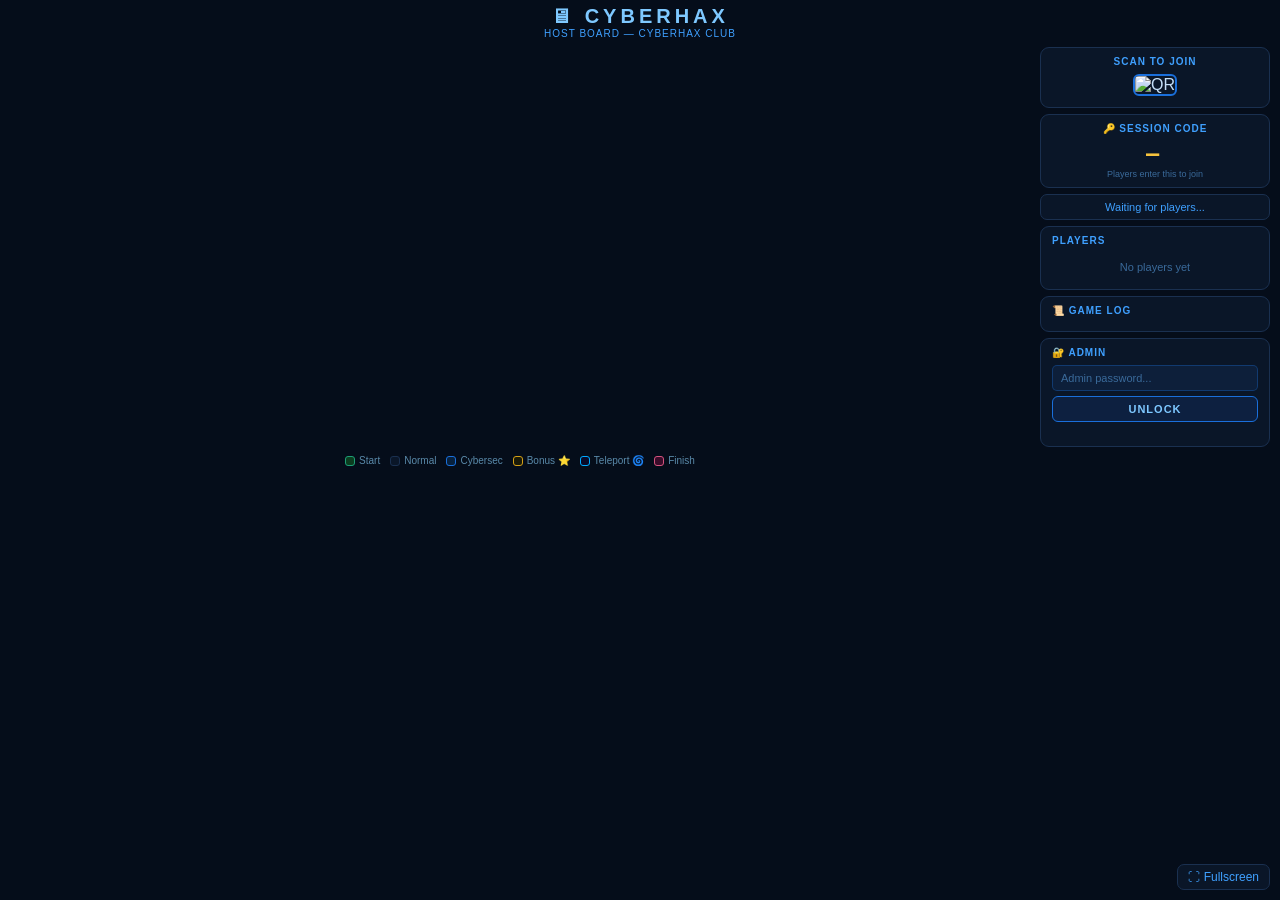
==== index.html @ f8a86d28 "Update index.html" ====
<!DOCTYPE html>
<html lang="en">
<head>
<meta charset="UTF-8"/>
<meta name="viewport" content="width=device-width, initial-scale=1.0"/>
<title>CYBERHAX — Host Board</title>
<style>
*{box-sizing:border-box;margin:0;padding:0;}
html,body{height:100%;overflow:hidden;background:#050d1a;font-family:'Segoe UI',sans-serif;color:#c5dff8;}
body{display:flex;flex-direction:column;}

.header{text-align:center;padding:5px 0 3px;flex-shrink:0;}
.header h1{font-size:20px;font-weight:700;letter-spacing:4px;color:#7ec8ff;}
.header p{font-size:10px;color:#3fa0ff;letter-spacing:1px;}

.main{display:flex;flex:1;gap:10px;padding:5px 10px 5px;overflow:hidden;min-height:0;}

/* BOARD COLUMN */
.board-col{display:flex;flex-direction:column;flex:1;min-width:0;overflow:hidden;}

/* KEY FIX: board uses CSS viewport units so it always fits */
.board{
  display:grid;
  grid-template-columns:repeat(10,minmax(0,1fr));
  gap:2px;
  width:min(calc(100vh - 90px), calc(100vw - 280px));
  height:calc((min(calc(100vh - 90px), calc(100vw - 280px))) * 0.5);
  flex-shrink:0;
}
.tile{
  border-radius:5px;border:1.5px solid #1a3050;background:#0a1628;
  display:flex;flex-direction:column;align-items:center;justify-content:center;
  color:#3a6a9a;position:relative;overflow:hidden;min-width:0;min-height:0;
}
.tile.cyber{background:#08213d;border-color:#1a6fdb;animation:pb 2.5s infinite;}
.tile.bonus{background:#1a1a08;border-color:#d4a017;animation:pg 2.5s infinite;}
.tile.teleport{background:#080a28;border-color:#00aaff;animation:pt 2.5s infinite;}
.tile.start{background:#0c3d20;border-color:#1d9e75;}
.tile.finish{background:#3a0c2a;border-color:#d4537e;}
.tile.active-player{animation:pa 1s infinite!important;}
.tile.flash{animation:pf 0.4s ease-out!important;}
@keyframes pb{0%,100%{box-shadow:0 0 6px #1a6fdb55;}50%{box-shadow:0 0 14px #1a6fdbaa;}}
@keyframes pg{0%,100%{box-shadow:0 0 6px #d4a01755;}50%{box-shadow:0 0 14px #d4a017aa;}}
@keyframes pt{0%,100%{box-shadow:0 0 6px #00aaff55;}50%{box-shadow:0 0 14px #00aaffaa;}}
@keyframes pa{0%,100%{box-shadow:0 0 0 2px #f5c23d,0 0 12px #f5c23d66;}50%{box-shadow:0 0 0 3px #f5c23d,0 0 22px #f5c23daa;}}
@keyframes pf{0%{background:#f5c23d33;box-shadow:0 0 20px #f5c23daa;}100%{}}
.tnum{font-size:clamp(7px,0.9vw,11px);line-height:1;color:#3a6a9a;}
.ticon{font-size:clamp(9px,1.1vw,14px);}
.markers{display:flex;gap:1px;flex-wrap:wrap;justify-content:center;}
.marker{width:clamp(12px,1.5vw,18px);height:clamp(12px,1.5vw,18px);border-radius:50%;display:flex;align-items:center;justify-content:center;font-size:clamp(9px,1.1vw,13px);}

/* LEGEND */
.legend{display:flex;gap:10px;padding:3px 0;flex-wrap:wrap;justify-content:center;flex-shrink:0;}
.leg{display:flex;align-items:center;gap:4px;font-size:10px;color:#5a8aaa;}
.leg-dot{width:10px;height:10px;border-radius:3px;flex-shrink:0;}
.leg-dot.start{background:#0c3d20;border:1.5px solid #1d9e75;}
.leg-dot.normal{background:#0a1628;border:1.5px solid #1a3050;}
.leg-dot.cyber{background:#08213d;border:1.5px solid #1a6fdb;}
.leg-dot.bonus{background:#1a1a08;border:1.5px solid #d4a017;}
.leg-dot.teleport{background:#080a28;border:1.5px solid #00aaff;}
.leg-dot.finish{background:#3a0c2a;border:1.5px solid #d4537e;}

/* LEADERBOARD */
.leaderboard{flex-shrink:0;padding:3px 0;}
.lb-rows-inline{display:flex;gap:6px;flex-wrap:wrap;justify-content:center;}
.lb-title{font-size:11px;font-weight:700;color:#f5c23d;letter-spacing:2px;text-align:center;margin-bottom:4px;}
.lb-row{display:flex;align-items:center;gap:6px;padding:4px 10px;border-radius:7px;border:1px solid #1a3050;background:#0d1f3a;}
.lb-rank{font-size:13px;}
.lb-av{font-size:15px;}
.lb-name{font-size:11px;color:#c5dff8;}
.lb-score{font-size:12px;font-weight:700;color:#f5c23d;}

/* PANEL */
.panel{width:230px;flex-shrink:0;display:flex;flex-direction:column;gap:6px;overflow-y:auto;overflow-x:hidden;}
.panel::-webkit-scrollbar{width:3px;}
.panel::-webkit-scrollbar-thumb{background:#1a3050;border-radius:3px;}
.card{background:#0a1628;border:1px solid #1a3050;border-radius:9px;padding:8px 11px;}
.card h3{font-size:10px;font-weight:600;color:#3fa0ff;letter-spacing:1px;margin-bottom:7px;text-transform:uppercase;}
.qr-box{text-align:center;}
.qr-box img{width:100px;height:100px;border-radius:6px;border:2px solid #1a6fdb;}
.qr-url{font-size:8px;color:#3fa0ff;margin-top:3px;word-break:break-all;}
.session-code{text-align:center;}
.session-code-val{font-size:22px;font-weight:700;letter-spacing:5px;color:#f5c23d;font-family:monospace;margin:3px 0;}
.status-bar{text-align:center;font-size:11px;color:#3fa0ff;padding:6px;border:1px solid #1a3050;border-radius:7px;background:#0a1628;}
.player-list{display:flex;flex-direction:column;gap:4px;}
.player-row{display:flex;align-items:center;gap:6px;padding:5px 7px;border-radius:7px;border:1px solid #1a3050;background:#0d1f3a;}
.player-row.active-row{border-color:#1a6fdb;background:#0d2040;}
.av{font-size:15px;flex-shrink:0;}
.pname{font-size:11px;color:#c5dff8;flex:1;}
.pscore{font-size:11px;font-weight:700;color:#f5c23d;}
.ptag{font-size:9px;padding:1px 5px;border-radius:7px;}
.ptag.on{background:#1a3a6a;color:#7ec8ff;}
.ptag.off{background:#1a3020;color:#5dcaa5;}
.log-wrap{max-height:80px;overflow-y:auto;display:flex;flex-direction:column;gap:2px;}
.log-entry{font-size:10px;color:#5a8aaa;padding:2px 5px;border-radius:4px;background:#0d1f3a;}
.log-entry.good{color:#5dcaa5;background:#0c3d2080;}
.log-entry.bad{color:#f09595;background:#28080880;}
.log-entry.cyber{color:#7ec8ff;background:#0a162880;}
.log-entry.bonus{color:#f5c23d;background:#1a1a0880;}
.inp{width:100%;padding:6px 8px;background:#0d1f3a;border:1px solid #1a6fdb55;border-radius:5px;color:#c5dff8;font-size:11px;font-family:'Segoe UI',sans-serif;outline:none;margin-bottom:5px;}
.inp:focus{border-color:#1a6fdb;}
.inp::placeholder{color:#3a6a9a;}
.btn{width:100%;padding:6px;border-radius:6px;border:1.5px solid #1a6fdb;background:#0d2040;color:#7ec8ff;font-size:11px;font-weight:600;cursor:pointer;font-family:'Segoe UI',sans-serif;margin-bottom:4px;letter-spacing:1px;}
.btn:hover{background:#1a3a6a;}
.btn.green{border-color:#1d9e75;color:#5dcaa5;background:#0c3d20;}
.btn.green:hover{background:#1a5a30;}
.btn.green:disabled{opacity:0.4;cursor:not-allowed;}
.btn.gold{border-color:#d4a017;color:#f5c23d;background:#1a1a08;}
.btn.gold:hover{background:#2a2a10;}
.btn.red{border-color:#a32d2d;color:#f09595;background:#1a0808;}
.btn.red:hover{background:#280a0a;}
.btn.orange{border-color:#f5a020;color:#f5c23d;background:#1a1208;}
.btn.orange:hover{background:#2a1e08;}
.kick-btn{width:100%;padding:5px;border-radius:5px;border:1px solid #a32d2d55;background:#1a080888;color:#f09595;cursor:pointer;font-family:'Segoe UI',sans-serif;font-size:10px;margin-bottom:3px;}
.kick-btn:hover{background:#280a0a;}
.admin-err{font-size:10px;color:#f09595;min-height:12px;}
.no-pl{text-align:center;color:#3a6a9a;font-size:11px;padding:8px 0;}

/* OVERLAYS */
.q-overlay{display:none;position:fixed;inset:0;background:#000c;z-index:100;align-items:center;justify-content:center;}
.q-overlay.show{display:flex;}
.q-box{background:#08213d;border:2px solid #1a6fdb;border-radius:14px;padding:24px 28px;max-width:520px;width:90%;box-shadow:0 0 40px #1a6fdb66;}
.q-box.bq{border-color:#d4a017;box-shadow:0 0 40px #d4a01766;}
.q-cat{font-size:10px;color:#3fa0ff;letter-spacing:2px;text-transform:uppercase;margin-bottom:5px;}
.q-who{font-size:13px;color:#7ec8ff;margin-bottom:4px;}
.q-text{font-size:16px;color:#c5dff8;line-height:1.5;margin-bottom:16px;font-weight:500;}
.q-opts{display:grid;grid-template-columns:1fr 1fr;gap:8px;}
.q-opt{padding:10px 12px;border-radius:8px;border:1px solid #1a6fdb55;background:#0d2040;color:#c5dff8;font-size:13px;display:flex;align-items:center;gap:8px;}
.q-opt .letter{font-size:10px;color:#3fa0ff;font-weight:700;}
.q-opt.correct{border-color:#1d9e75;background:#0c3d20;color:#5dcaa5;}
.q-opt.wrong{border-color:#a32d2d;background:#280a0a;color:#f09595;}
.pw-badge{display:inline-block;padding:2px 8px;border-radius:10px;background:#1a1a08;border:1px solid #d4a017;color:#f5c23d;font-size:11px;font-weight:700;margin-bottom:8px;}

.dice-overlay{display:none;position:fixed;inset:0;background:#000b;z-index:150;align-items:center;justify-content:center;flex-direction:column;gap:8px;}
.dice-overlay.show{display:flex;}
.dice-face-big{font-size:90px;animation:db 0.15s infinite alternate;}
@keyframes db{0%{transform:scale(1) rotate(-5deg);}100%{transform:scale(1.1) rotate(5deg);}}
.dice-result{font-size:24px;font-weight:700;color:#f5c23d;}
.dice-who{font-size:13px;color:#7ec8ff;}

.win-overlay{display:none;position:fixed;inset:0;background:#000e;z-index:500;align-items:center;justify-content:center;}
.win-overlay.show{display:flex;}
.win-box{background:#08213d;border:2px solid #f5c23d;border-radius:18px;padding:28px 36px;max-width:500px;width:90%;text-align:center;box-shadow:0 0 60px #f5c23d66;position:relative;z-index:1;}
.win-trophy{font-size:56px;margin-bottom:6px;}
.win-title{font-size:20px;font-weight:700;color:#f5c23d;letter-spacing:2px;margin-bottom:3px;}
.win-name{font-size:28px;font-weight:700;color:#7ec8ff;margin-bottom:16px;}
.win-lb{display:flex;flex-direction:column;gap:7px;margin-bottom:16px;}
.win-lb-row{display:flex;align-items:center;gap:10px;padding:8px 14px;border-radius:9px;background:#0d1f3a;border:1px solid #1a3050;}
.win-lb-row.first{background:#1a1a08;border-color:#f5c23d;}
.win-rank{font-size:18px;min-width:26px;}
.win-av{font-size:20px;}
.win-pname{font-size:13px;flex:1;color:#c5dff8;text-align:left;}
.win-score{font-size:15px;font-weight:700;color:#f5c23d;}
.win-close{padding:8px 24px;background:#0c3d20;border:1.5px solid #1d9e75;color:#5dcaa5;border-radius:9px;cursor:pointer;font-size:13px;font-weight:700;font-family:'Segoe UI',sans-serif;}

.lobby-overlay{display:none;position:fixed;top:0;left:0;right:0;z-index:200;align-items:flex-start;justify-content:center;padding-top:50px;pointer-events:none;}
.lobby-overlay.show{display:flex;}
.lobby-box{background:#08213d;border:2px solid #1d9e75;border-radius:14px;padding:18px;max-width:320px;width:90%;text-align:center;box-shadow:0 0 30px #1d9e7566;pointer-events:all;position:relative;}
.lobby-box h2{color:#5dcaa5;font-size:15px;margin-bottom:5px;}
.lobby-players{display:flex;flex-direction:column;gap:5px;margin:8px 0;}
.lobby-player{padding:6px 10px;border-radius:7px;background:#0c3d20;border:1px solid #1d9e75;color:#5dcaa5;font-size:12px;}
.lobby-close{position:absolute;top:8px;right:10px;background:none;border:none;color:#3fa0ff;font-size:16px;cursor:pointer;line-height:1;}

.reaction-float{position:fixed;pointer-events:none;z-index:999;font-size:48px;animation:fu 2s ease-out forwards;}
@keyframes fu{0%{opacity:1;transform:translateY(0) scale(1);}100%{opacity:0;transform:translateY(-160px) scale(1.3);}}

.fs-btn{position:fixed;bottom:10px;right:10px;z-index:300;background:#0a1628;border:1px solid #1a3050;color:#3fa0ff;border-radius:7px;padding:5px 10px;cursor:pointer;font-size:12px;font-family:'Segoe UI',sans-serif;}
.fs-btn:hover{background:#0d1f3a;border-color:#1a6fdb;}

canvas#cc{position:fixed;inset:0;width:100%;height:100%;pointer-events:none;z-index:498;}
</style>
</head>
<body>

<div class="header">
  <h1>🖥 CYBERHAX</h1>
  <p>HOST BOARD — CYBERHAX CLUB</p>
</div>

<div class="main">
  <div class="board-col">
    <div class="board" id="board"></div>
    <div class="legend">
      <div class="leg"><div class="leg-dot start"></div>Start</div>
      <div class="leg"><div class="leg-dot normal"></div>Normal</div>
      <div class="leg"><div class="leg-dot cyber"></div>Cybersec</div>
      <div class="leg"><div class="leg-dot bonus"></div>Bonus ⭐</div>
      <div class="leg"><div class="leg-dot teleport"></div>Teleport 🌀</div>
      <div class="leg"><div class="leg-dot finish"></div>Finish</div>
    </div>
    <div id="leaderboard" style="display:none;">
      <div class="lb-title">🏆 LEADERBOARD</div>
      <div class="lb-rows-inline" id="lb-rows"></div>
    </div>
  </div>

  <div class="panel">
    <div class="card qr-box">
      <h3>Scan to Join</h3>
      <img id="qr-img" src="" alt="QR"/>
      <p class="qr-url" id="qr-url"></p>
    </div>
    <div class="card session-code">
      <h3>🔑 Session Code</h3>
      <div class="session-code-val" id="sc-display">—</div>
      <p style="font-size:9px;color:#3a6a9a;">Players enter this to join</p>
    </div>
    <div class="status-bar" id="status-bar">Waiting for players...</div>
    <div class="card">
      <h3>Players</h3>
      <div class="player-list" id="player-list"><p class="no-pl">No players yet</p></div>
    </div>
    <div class="card">
      <h3>📜 Game Log</h3>
      <div class="log-wrap" id="log"></div>
    </div>
    <div class="card">
      <h3>🔐 Admin</h3>
      <div id="admin-locked">
        <input class="inp" type="password" id="admin-pw" placeholder="Admin password..." onkeydown="if(event.key==='Enter')unlockAdmin()"/>
        <button class="btn" onclick="unlockAdmin()">UNLOCK</button>
        <div class="admin-err" id="admin-err"></div>
      </div>
      <div id="admin-open" style="display:none;flex-direction:column;gap:4px;">
        <p style="font-size:10px;color:#5dcaa5;margin-bottom:2px;">✅ Admin unlocked</p>
        <button class="btn gold" onclick="generateCode()">🎲 GENERATE SESSION CODE</button>
        <button class="btn green" id="start-btn" onclick="startGame()">▶ START GAME</button>
        <button class="btn orange" onclick="forceSkip()">⏭ FORCE SKIP TURN</button>
        <button class="btn red" onclick="adminRestart()">🔄 RESTART GAME</button>
        <div id="kick-list" style="margin-top:3px;"></div>
      </div>
    </div>
  </div>
</div>

<!-- Fullscreen -->
<button class="fs-btn" id="fs-btn" onclick="toggleFS()">⛶ Fullscreen</button>

<!-- Dice overlay -->
<div class="dice-overlay" id="dice-overlay">
  <div class="dice-who" id="dice-who"></div>
  <div class="dice-face-big" id="dice-face"></div>
  <div class="dice-result" id="dice-result"></div>
</div>

<!-- Question overlay -->
<div class="q-overlay" id="q-overlay">
  <div class="q-box" id="q-box">
    <div class="pw-badge" id="q-pw" style="display:none;"></div>
    <div class="q-cat" id="q-cat"></div>
    <div class="q-who" id="q-who"></div>
    <div class="q-text" id="q-text"></div>
    <div class="q-opts" id="q-opts"></div>
  </div>
</div>

<!-- Win overlay -->
<div class="win-overlay" id="win-overlay">
  <canvas id="cc"></canvas>
  <div class="win-box">
    <div class="win-trophy">🏆</div>
    <div class="win-title">WINNER!</div>
    <div class="win-name" id="win-name"></div>
    <div class="win-lb" id="win-lb"></div>
    <button class="win-close" onclick="document.getElementById('win-overlay').classList.remove('show');stopConfetti();">CLOSE</button>
  </div>
</div>

<!-- Lobby overlay -->
<div class="lobby-overlay" id="lobby-overlay">
  <div class="lobby-box">
    <button class="lobby-close" onclick="document.getElementById('lobby-overlay').classList.remove('show')">✕</button>
    <h2>🎮 Waiting Room</h2>
    <p style="font-size:11px;color:#c5dff8;">Admin starts when ready</p>
    <div class="lobby-players" id="lobby-players"></div>
    <p style="font-size:9px;color:#3a6a9a;">Click ✕ to access admin panel</p>
  </div>
</div>

<script src="firebase-config.js"></script>
<script type="module">
import { initializeApp } from "https://www.gstatic.com/firebasejs/10.12.0/firebase-app.js";
import { getDatabase, ref, onValue, set, get, update, remove } from "https://www.gstatic.com/firebasejs/10.12.0/firebase-database.js";

const app=initializeApp(firebaseConfig);
const db=getDatabase(app);

const CYBER_TILES=new Set([3,7,11,15,18,22,25,29,33,36,39,42,45,48]);
const BONUS_TILES=new Set([6,14,21,35,44]);
const TELEPORT_TILES=new Set([9,20,30,40]);
const RANKS=['🥇','🥈','🥉','4️⃣'];
const DICE_FACES=['⚀','⚁','⚂','⚃','⚄','⚅'];
const ADMIN_PASSWORD='cyberhax';
let adminUnlocked=false, logs=[], prevLog='', winShown=false, confAnim=null;

// ── Questions ──
const SHEET_CSV_URL='https://docs.google.com/spreadsheets/d/e/2PACX-1vRZK7rtaAQRYiPtM15GOs4-Iebk_0ii30YfSvZfbxbbLqCARRK8bhlzK4rd3NpW-BxKk8QEaVqUdF4C/pub?gid=0&single=true&output=csv';
const FALLBACK=[
  {q:"What does 'phishing' refer to?",opts:["Attacking servers","Tricking users into revealing credentials","Encrypting files","Sniffing traffic"],ans:1,cat:"Fallback"},
  {q:"What port does HTTPS use by default?",opts:["80","21","443","8080"],ans:2,cat:"Fallback"},
];
let QUESTIONS=FALLBACK;

function parseCSV(row){
  const cols=[];let cur='',inQ=false;
  for(let i=0;i<row.length;i++){
    const ch=row[i];
    if(ch==='"'){inQ=!inQ;}
    else if(ch===','&&!inQ){cols.push(cur.trim());cur='';}
    else cur+=ch;
  }
  cols.push(cur.trim());
  return cols;
}
fetch(SHEET_CSV_URL).then(r=>r.text()).then(text=>{
  const rows=text.trim().split('\n').slice(1);
  const am={A:0,B:1,C:2,D:3};
  const parsed=rows.map(row=>{const c=parseCSV(row);return{q:c[0],opts:[c[1],c[2],c[3],c[4]],ans:am[c[5]?.trim().toUpperCase()]||0,cat:c[6]||'General'};}).filter(q=>q.q&&q.q.length>2);
  if(parsed.length>0){QUESTIONS=parsed;addLog(`📋 ${parsed.length} questions loaded`,'good');}
  else addLog('⚠ Sheet loaded but no valid questions','bad');
}).catch(()=>addLog('⚠ Could not load Sheet — using fallback','bad'));

// ── Sounds ──
function snd(type){
  try{
    const ctx=new(window.AudioContext||window.webkitAudioContext)();
    const g=ctx.createGain();g.connect(ctx.destination);
    if(type==='correct'){[523,659,784].forEach((f,i)=>{const o=ctx.createOscillator();o.connect(g);o.frequency.value=f;o.start(ctx.currentTime+i*0.12);o.stop(ctx.currentTime+i*0.12+0.15);});g.gain.setValueAtTime(0.3,ctx.currentTime);g.gain.exponentialRampToValueAtTime(0.001,ctx.currentTime+0.5);}
    else if(type==='wrong'){const o=ctx.createOscillator();o.connect(g);o.frequency.setValueAtTime(300,ctx.currentTime);o.frequency.exponentialRampToValueAtTime(150,ctx.currentTime+0.3);g.gain.setValueAtTime(0.3,ctx.currentTime);g.gain.exponentialRampToValueAtTime(0.001,ctx.currentTime+0.3);o.start();o.stop(ctx.currentTime+0.3);}
    else if(type==='bonus'){[784,988,1047,1319].forEach((f,i)=>{const o=ctx.createOscillator();o.connect(g);o.frequency.value=f;o.start(ctx.currentTime+i*0.08);o.stop(ctx.currentTime+i*0.08+0.12);});g.gain.setValueAtTime(0.3,ctx.currentTime);g.gain.exponentialRampToValueAtTime(0.001,ctx.currentTime+0.5);}
    else if(type==='dice'){const o=ctx.createOscillator();o.connect(g);o.frequency.setValueAtTime(220,ctx.currentTime);o.frequency.exponentialRampToValueAtTime(440,ctx.currentTime+0.15);g.gain.setValueAtTime(0.3,ctx.currentTime);g.gain.exponentialRampToValueAtTime(0.001,ctx.currentTime+0.2);o.start();o.stop(ctx.currentTime+0.2);}
    else if(type==='win'){[523,659,784,1047].forEach((f,i)=>{const o=ctx.createOscillator();o.connect(g);o.frequency.value=f;o.start(ctx.currentTime+i*0.15);o.stop(ctx.currentTime+i*0.15+0.25);});g.gain.setValueAtTime(0.4,ctx.currentTime);g.gain.exponentialRampToValueAtTime(0.001,ctx.currentTime+0.9);}
  }catch(e){}
}

// ── Confetti ──
let confPieces=[];
function startConfetti(){
  const canvas=document.getElementById('cc');
  const ctx=canvas.getContext('2d');
  canvas.width=window.innerWidth;canvas.height=window.innerHeight;
  confPieces=Array.from({length:120},()=>({x:Math.random()*canvas.width,y:-20,r:Math.random()*7+3,color:`hsl(${Math.random()*360},90%,60%)`,speed:Math.random()*4+2,wobble:Math.random()*10,angle:Math.random()*Math.PI*2}));
  function draw(){ctx.clearRect(0,0,canvas.width,canvas.height);confPieces.forEach(p=>{p.y+=p.speed;p.x+=Math.sin(p.angle)*0.5;p.angle+=0.05;ctx.save();ctx.translate(p.x,p.y);ctx.rotate(p.angle);ctx.fillStyle=p.color;ctx.fillRect(-p.r/2,-p.r/2,p.r,p.r);ctx.restore();});confPieces=confPieces.filter(p=>p.y<canvas.height);if(confPieces.length>0)confAnim=requestAnimationFrame(draw);}
  draw();
}
window.stopConfetti=function(){if(confAnim)cancelAnimationFrame(confAnim);const c=document.getElementById('cc');c.getContext('2d').clearRect(0,0,c.width,c.height);};

// ── Board ──
function buildOrder(){const rows=[];for(let r=0;r<5;r++){const s=r*10+1,row=[];for(let t=s;t<s+10;t++)row.push(t);rows.push(r%2===0?row:[...row].reverse());}return rows.flat();}
const ORDER=buildOrder();

function renderBoard(players,cur){
  const board=document.getElementById('board');board.innerHTML='';
  ORDER.forEach(n=>{
    const div=document.createElement('div');
    let cls='tile';
    if(n===1)cls+=' start';else if(n===50)cls+=' finish';
    else if(CYBER_TILES.has(n))cls+=' cyber';
    else if(BONUS_TILES.has(n))cls+=' bonus';
    else if(TELEPORT_TILES.has(n))cls+=' teleport';
    if(cur&&players&&players[cur]&&players[cur].pos===n)cls+=' active-player';
    div.className=cls;div.id='tile-'+n;
    const num=document.createElement('div');num.className='tnum';num.textContent=n;
    const icon=document.createElement('div');icon.className='ticon';
    if(n===1)icon.textContent='🚩';else if(n===50)icon.textContent='🏆';
    else if(CYBER_TILES.has(n))icon.textContent='🔵';
    else if(BONUS_TILES.has(n))icon.textContent='⭐';
    else if(TELEPORT_TILES.has(n))icon.textContent='🌀';
    const markers=document.createElement('div');markers.className='markers';
    if(players)Object.values(players).forEach(p=>{if(p.pos===n){const m=document.createElement('div');m.className='marker';m.textContent=p.avatarEmoji||'👤';markers.appendChild(m);}});
    div.appendChild(num);div.appendChild(icon);div.appendChild(markers);board.appendChild(div);
  });
}

function renderPlayers(players,cur){
  const list=document.getElementById('player-list');
  const kl=document.getElementById('kick-list');kl.innerHTML='';
  if(!players||!Object.keys(players).length){list.innerHTML='<p class="no-pl">No players yet</p>';return;}
  const sorted=Object.entries(players).sort((a,b)=>(b[1].score||0)-(a[1].score||0));
  list.innerHTML='';
  sorted.forEach(([id,p])=>{
    const isActive=cur===id;
    const row=document.createElement('div');row.className='player-row'+(isActive?' active-row':'');
    row.innerHTML=`<div class="av">${p.avatarEmoji||'👤'}</div><div style="flex:1;"><div class="pname">${p.name||'?'}${p.powerup?` ⭐${p.powerup}x`:''}</div><div style="font-size:9px;color:#3a6a9a;">Tile ${p.pos||1}</div></div><span class="pscore">${p.score||0}pt</span><span class="ptag ${isActive?'on':'off'}">${isActive?'⚡':'·'}</span>`;
    list.appendChild(row);
    if(adminUnlocked){const kb=document.createElement('button');kb.className='kick-btn';kb.textContent=`Remove: ${p.avatarEmoji||''} ${p.name}`;kb.onclick=()=>kickPlayer(id);kl.appendChild(kb);}
  });
}

function renderLB(players){
  const lb=document.getElementById('leaderboard');
  if(!players||!Object.keys(players).length){lb.style.display='none';return;}
  lb.style.display='block';
  const sorted=Object.entries(players).sort((a,b)=>(b[1].score||0)-(a[1].score||0));
  document.getElementById('lb-rows').innerHTML='';
  sorted.forEach(([,p],i)=>{
    const row=document.createElement('div');row.className='lb-row';
    row.innerHTML=`<div class="lb-rank">${RANKS[i]||''}</div><div class="lb-av">${p.avatarEmoji||'👤'}</div><div class="lb-name">${p.name||'?'}</div><div style="font-size:9px;color:#3a6a9a;margin:0 4px;">T${p.pos||1}</div><div class="lb-score">${p.score||0}pt</div>`;
    document.getElementById('lb-rows').appendChild(row);
  });
}

function addLog(msg,type=''){logs.unshift({msg,type});if(logs.length>20)logs.pop();document.getElementById('log').innerHTML=logs.map(l=>`<div class="log-entry ${l.type}">${l.msg}</div>`).join('');}

// ── Admin ──
window.unlockAdmin=function(){
  if(document.getElementById('admin-pw').value===ADMIN_PASSWORD){
    adminUnlocked=true;
    document.getElementById('admin-locked').style.display='none';
    document.getElementById('admin-open').style.display='flex';
  }else{
    document.getElementById('admin-err').textContent='Wrong password!';
    setTimeout(()=>document.getElementById('admin-err').textContent='',2000);
  }
};

window.generateCode=async function(){
  const chars='ABCDEFGHJKLMNPQRSTUVWXYZ23456789';
  const code=Array.from({length:6},()=>chars[Math.floor(Math.random()*chars.length)]).join('');
  await update(ref(db,'game'),{sessionCode:code});
};

window.startGame=async function(){
  const snap=await get(ref(db,'game/players'));const players=snap.val()||{};
  const ids=Object.keys(players);if(!ids.length){alert('No players!');return;}
  const first=ids.sort((a,b)=>(players[a].joined||0)-(players[b].joined||0))[0];
  await update(ref(db,'game'),{status:'playing',currentTurn:first,lastLog:'▶ Game started!',lastLogType:'good'});
  document.getElementById('lobby-overlay').classList.remove('show');
  document.getElementById('start-btn').disabled=true;
};

window.forceSkip=async function(){
  const snap=await get(ref(db,'game'));const game=snap.val()||{};
  if(game.status!=='playing'){alert('Game not started.');return;}
  const players=game.players||{};const cur=game.currentTurn;
  if(!cur||!players[cur]){alert('No active player.');return;}
  const p=players[cur];
  if(!confirm(`Force skip ${p.name}?`))return;
  const ids=Object.keys(players).sort((a,b)=>(players[a].joined||0)-(players[b].joined||0));
  const next=ids[(ids.indexOf(cur)+1)%ids.length];
  await update(ref(db,'game'),{currentTurn:next,question:null,lastLog:`⏭ ${p.name} skipped by admin`,lastLogType:'bad'});
};

window.adminRestart=async function(){
  if(!confirm('Restart? All progress reset.'))return;
  stopConfetti();document.getElementById('win-overlay').classList.remove('show');
  const cSnap=await get(ref(db,'game/sessionCode'));
  await set(ref(db,'game'),{status:'waiting',lastLog:'🔄 Restarted by admin',lastLogType:'cyber',sessionCode:cSnap.val()||null});
  document.getElementById('lobby-overlay').classList.add('show');
  document.getElementById('start-btn').disabled=false;
};

window.kickPlayer=async function(id){
  const snap=await get(ref(db,'game'));const game=snap.val()||{};
  const players=game.players||{};const p=players[id];
  if(!p){alert('Player not found.');return;}
  if(!confirm('Remove '+p.name+'?'))return;
  await remove(ref(db,'game/players/'+id));
  await set(ref(db,'game/kicked/'+id),true);
  await update(ref(db,'game'),{lastLog:'🚫 '+p.name+' removed',lastLogType:'bad'});
  if(game.currentTurn===id){
    const rem=Object.keys(players).filter(k=>k!==id).sort((a,b)=>(players[a].joined||0)-(players[b].joined||0));
    if(rem.length)await update(ref(db,'game'),{currentTurn:rem[0],question:null,lastLog:`↪ ${players[rem[0]]?.name}'s turn`,lastLogType:''});
  }
};

// ── Fullscreen ──
window.toggleFS=function(){
  const btn=document.getElementById('fs-btn');
  if(!document.fullscreenElement){document.documentElement.requestFullscreen();btn.textContent='✕ Exit Fullscreen';}
  else{document.exitFullscreen();btn.textContent='⛶ Fullscreen';}
};
document.addEventListener('fullscreenchange',()=>{if(!document.fullscreenElement)document.getElementById('fs-btn').textContent='⛶ Fullscreen';});

// ── QR ──
const base=window.location.href.replace('index.html','').replace(/\/$/,'');
const pUrl=base+'/player.html';
document.getElementById('qr-url').textContent=pUrl;
document.getElementById('qr-img').src=`https://api.qrserver.com/v1/create-qr-code/?size=100x100&data=${encodeURIComponent(pUrl)}&bgcolor=08213d&color=3fa0ff&qzone=1`;

// ── Session code listener ──
onValue(ref(db,'game/sessionCode'),snap=>document.getElementById('sc-display').textContent=snap.val()||'—');

// ── Dice roll listener ──
let lastDiceT=0;
onValue(ref(db,'game/diceRoll'),snap=>{
  const d=snap.val();if(!d||d.t===lastDiceT)return;lastDiceT=d.t;
  const ov=document.getElementById('dice-overlay');
  document.getElementById('dice-who').textContent=`${d.avatarEmoji||''} ${d.name} is rolling...`;
  document.getElementById('dice-result').textContent='';
  ov.classList.add('show');let i=0;
  const iv=setInterval(()=>{
    document.getElementById('dice-face').textContent=DICE_FACES[Math.floor(Math.random()*6)];
    if(++i>12){clearInterval(iv);document.getElementById('dice-face').textContent=DICE_FACES[d.roll-1];document.getElementById('dice-result').textContent=`Rolled ${d.roll} → Tile ${d.newPos}`;
      setTimeout(()=>{ov.classList.remove('show');const t=document.getElementById('tile-'+d.newPos);if(t){t.classList.add('flash');setTimeout(()=>t.classList.remove('flash'),500);}},900);}
  },80);
});

// ── Reactions ──
let lastRT=0;
onValue(ref(db,'game/reaction'),snap=>{
  const r=snap.val();if(!r||r.t===lastRT)return;lastRT=r.t;
  const el=document.createElement('div');el.className='reaction-float';el.textContent=r.emoji;
  el.style.left=Math.random()*60+20+'%';el.style.bottom='80px';
  document.body.appendChild(el);setTimeout(()=>el.remove(),2100);
});

// ── Main listener ──
let prevPos='',prevPL='',prevTurn='';
onValue(ref(db,'game'),snap=>{
  const game=snap.val()||{};
  const players=game.players||{};
  const cur=game.currentTurn||null;
  const status=game.status||'waiting';
  const qState=game.question||null;
  const logMsg=game.lastLog||'';
  const pCount=Object.keys(players).length;

  // Auto reset if all players leave
  if(status==='playing'&&pCount===0){
    get(ref(db,'game/sessionCode')).then(s=>set(ref(db,'game'),{status:'waiting',lastLog:'⚠ All players left',lastLogType:'bad',sessionCode:s.val()||null}));
    return;
  }

  // Selective board re-render
  const posSnap=JSON.stringify(Object.entries(players).map(([id,p])=>id+':'+p.pos+(cur===id?'*':'')));
  if(posSnap!==prevPos||cur!==prevTurn){renderBoard(players,cur);prevPos=posSnap;prevTurn=cur;}

  // Selective player list re-render
  const plSnap=JSON.stringify(Object.entries(players).map(([id,p])=>id+p.score+p.pos+(p.powerup||'')+(cur===id?'*':'')));
  if(plSnap!==prevPL){renderPlayers(players,cur);renderLB(players);prevPL=plSnap;}

  // Lobby
  if(status==='waiting'){
    document.getElementById('lobby-overlay').classList.add('show');
    document.getElementById('lobby-players').innerHTML=Object.values(players).map(p=>`<div class="lobby-player">${p.avatarEmoji||'👤'} ${p.name}</div>`).join('')||'<div style="color:#3a6a9a;font-size:11px;">No players yet</div>';
  } else document.getElementById('lobby-overlay').classList.remove('show');

  if(logMsg&&logMsg!==prevLog){addLog(logMsg,game.lastLogType||'');prevLog=logMsg;
    if(game.lastLogType==='good'&&logMsg.includes('correct'))snd('correct');
    else if(game.lastLogType==='bad'&&logMsg.includes('wrong'))snd('wrong');
    else if(game.lastLogType==='bonus')snd('bonus');
    else if(logMsg.includes('rolled'))snd('dice');
  }

  const bar=document.getElementById('status-bar');
  if(status==='waiting')bar.textContent=`Lobby: ${pCount}/4 joined`;
  else if(status==='playing'){const cp=players[cur];bar.textContent=cp?`${cp.avatarEmoji||''} ${cp.name}'s turn`:'In progress';}
  else if(status==='finished')bar.textContent='🏆 Game Over!';

  if(status==='finished'&&!winShown){
    winShown=true;
    const sorted=Object.values(players).sort((a,b)=>(b.score||0)-(a.score||0));
    const winner=sorted[0];
    document.getElementById('win-name').textContent=`${winner?.avatarEmoji||'🏆'} ${winner?.name||'?'}`;
    document.getElementById('win-lb').innerHTML=sorted.map((p,i)=>`<div class="win-lb-row ${i===0?'first':''}"><span class="win-rank">${RANKS[i]||''}</span><span class="win-av">${p.avatarEmoji||'👤'}</span><span class="win-pname">${p.name||'?'}</span><span class="win-score">${p.score||0}pt</span></div>`).join('');
    document.getElementById('win-overlay').classList.add('show');snd('win');startConfetti();
  }
  if(status!=='finished')winShown=false;

  if(qState&&!qState.answered&&!qState.awaitingPowerupChoice&&!qState.awaitingSteal&&!qState.awaitingTeleport){
    const q=QUESTIONS[qState.qIdx%QUESTIONS.length];
    const pName=`${players[cur]?.avatarEmoji||''} ${players[cur]?.name||'Player'}`;
    const pw=qState.activatedPowerup||null;
    document.getElementById('q-overlay').classList.add('show');
    document.getElementById('q-box').className='q-box'+(qState.isBonus?' bq':'');
    const badge=document.getElementById('q-pw');
    if(pw){badge.style.display='inline-block';badge.textContent=`⭐ ${pw}x ACTIVE`;}else badge.style.display='none';
    document.getElementById('q-cat').textContent=(qState.isBonus?'⭐ BONUS — ':'🔵 ')+q.cat;
    document.getElementById('q-who').textContent=pName+' is answering...';
    document.getElementById('q-text').textContent=q.q;
    document.getElementById('q-opts').innerHTML=q.opts.map((o,i)=>`<div class="q-opt ${qState.answered&&i===q.ans?'correct':qState.answered&&i===qState.chosen?'wrong':''}"><span class="letter">${String.fromCharCode(65+i)}</span>${o}</div>`).join('');
  } else document.getElementById('q-overlay').classList.remove('show');
});

// ── Heartbeat — only during playing ──
let hbInt=null;
onValue(ref(db,'game/status'),snap=>{
  const s=snap.val();
  if(s==='playing'&&!hbInt){
    hbInt=setInterval(async()=>{
      const snap=await get(ref(db,'game'));const game=snap.val();
      if(!game||game.status!=='playing'){clearInterval(hbInt);hbInt=null;return;}
      const players=game.players||{};const cur=game.currentTurn;
      if(!cur||!players[cur])return;
      const p=players[cur];
      if(p.heartbeat&&Date.now()-p.heartbeat>12000){
        const ids=Object.keys(players).filter(k=>k!==cur).sort((a,b)=>(players[a].joined||0)-(players[b].joined||0));
        if(ids.length)await update(ref(db,'game'),{currentTurn:ids[0],question:null,lastLog:`⚠ ${p.name} disconnected`,lastLogType:'bad'});
        await remove(ref(db,'game/players/'+cur));
      }
    },6000);
  } else if(s!=='playing'&&hbInt){clearInterval(hbInt);hbInt=null;}
});

renderBoard({},null);
</script>
</body>
</html>
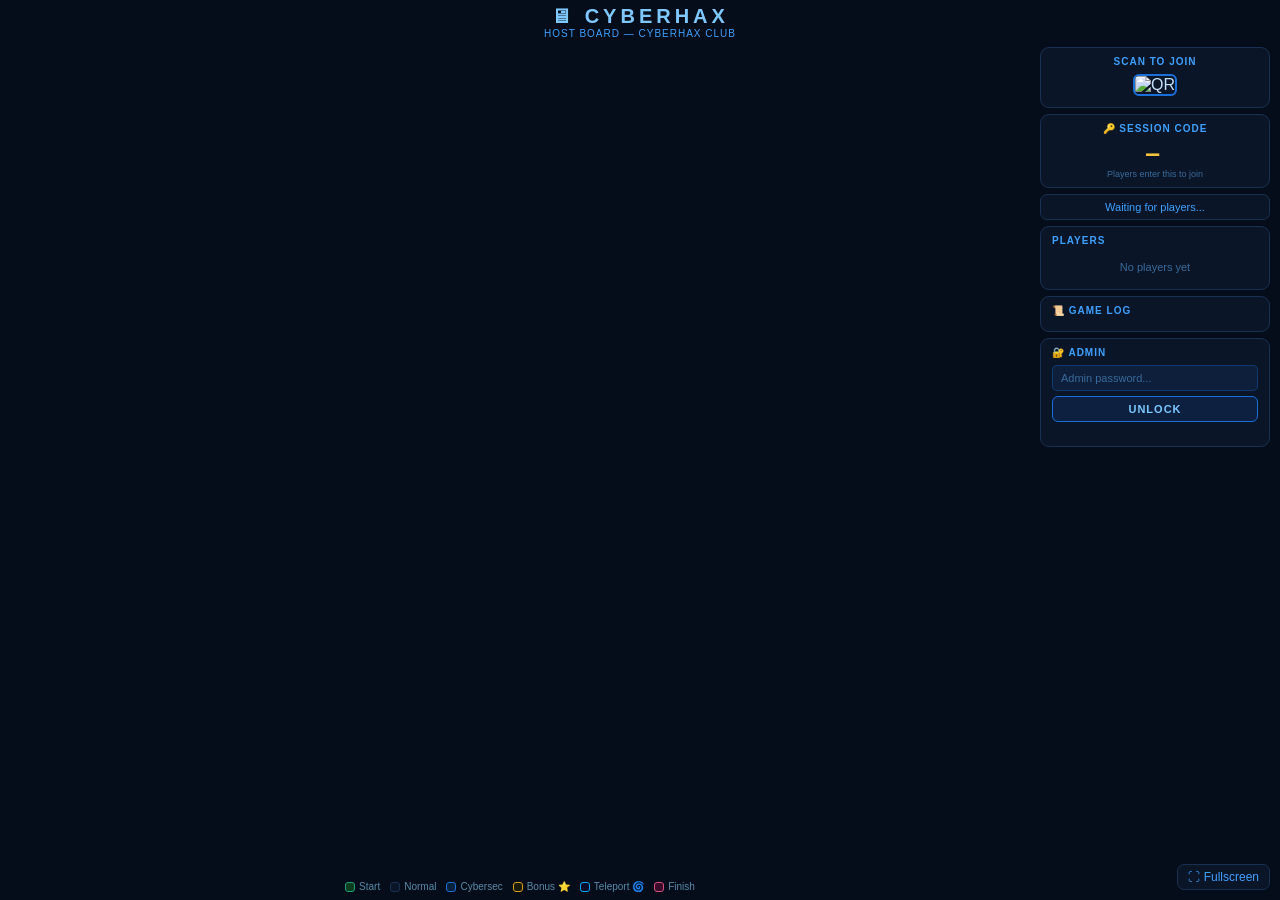
==== commit 90c61d5f: "Update index.html" ====
--- a/index.html
+++ b/index.html
@@ -16,21 +16,23 @@
 .main{display:flex;flex:1;gap:10px;padding:5px 10px 5px;overflow:hidden;min-height:0;}
 
 /* BOARD COLUMN */
-.board-col{display:flex;flex-direction:column;flex:1;min-width:0;overflow:hidden;}
+.board-col{display:flex;flex-direction:column;flex:1;min-width:0;min-height:0;overflow:hidden;}
 
 /* KEY FIX: board uses CSS viewport units so it always fits */
 .board{
   display:grid;
-  grid-template-columns:repeat(10,minmax(0,1fr));
+  grid-template-columns:repeat(10,1fr);
+  grid-template-rows:repeat(5,1fr);
   gap:2px;
-  width:min(calc(100vh - 90px), calc(100vw - 280px));
-  height:calc((min(calc(100vh - 90px), calc(100vw - 280px))) * 0.5);
-  flex-shrink:0;
+  flex:1;
+  width:100%;
+  min-height:0;
 }
 .tile{
   border-radius:5px;border:1.5px solid #1a3050;background:#0a1628;
   display:flex;flex-direction:column;align-items:center;justify-content:center;
   color:#3a6a9a;position:relative;overflow:hidden;min-width:0;min-height:0;
+  aspect-ratio:unset;
 }
 .tile.cyber{background:#08213d;border-color:#1a6fdb;animation:pb 2.5s infinite;}
 .tile.bonus{background:#1a1a08;border-color:#d4a017;animation:pg 2.5s infinite;}
